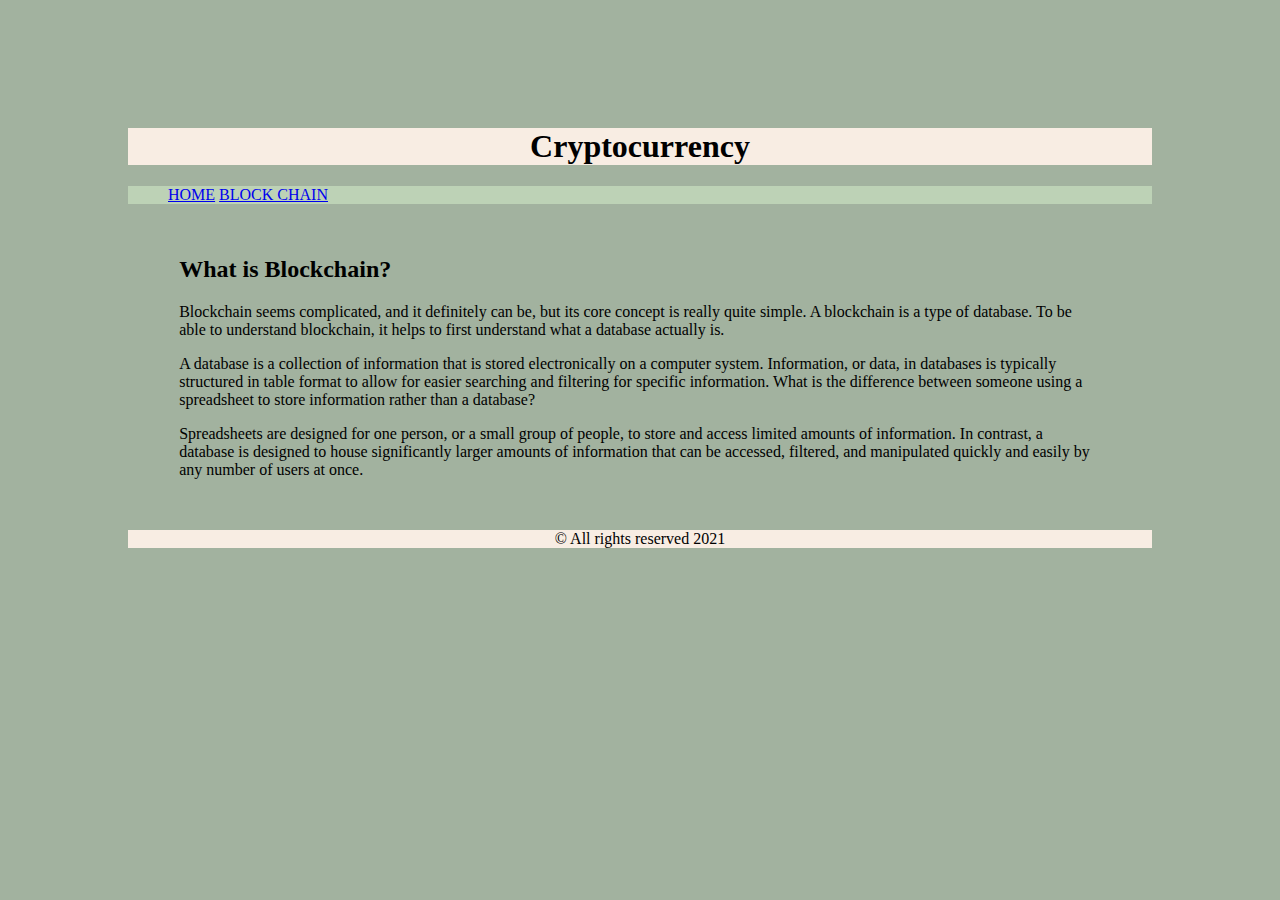
==== blockchain.html @ 27b94c12 "crypto lab1" ====
<!DOCTYPE html>
<html>
    <head>
        <title>Document</title>
        <link rel="stylesheet" href="CSS/style.css">
    </head>
    <body>
        <header>
            <h1>Cryptocurrency</h1>
            <nav>
                <ul>
                    <li><a href="index.html">HOME</a></li>
                    <li><a href="blockchain.html">BLOCK CHAIN</a></li>
                </ul>
            </nav>
        </header>
        <main>
            <h2>What is Blockchain?</h2>
            <p>Blockchain seems complicated, and it definitely can be, but its core concept is really quite simple. A blockchain is a type of database. To be able to understand blockchain, it helps to first understand what a database actually is. </p>
            <p>A database is a collection of information that is stored electronically on a computer system. Information, or data, in databases is typically structured in table format to allow for easier searching and filtering for specific information. What is the difference between someone using a spreadsheet to store information rather than a database?</p>
            <p>Spreadsheets are designed for one person, or a small group of people, to store and access limited amounts of information. In contrast, a database is designed to house significantly larger amounts of information that can be accessed, filtered, and manipulated quickly and easily by any number of users at once.</p>
        </main>
        <footer>
            &copy; All rights reserved 2021
        </footer>
    </body>
</html>
---- CSS/style.css ----
header h1 {
    text-align: center;
    background-color: #f8ede3;
}
header nav {
    background-color: #bdd2b6;

    
}
header nav ul li {
    display: inline-block;
    

}

body {
    margin: 10%;
     background-color: #a2b29f;


}
body main {
    margin: 5%;
}



footer {
    background-color: #f8ede3;
    text-align: center;

}
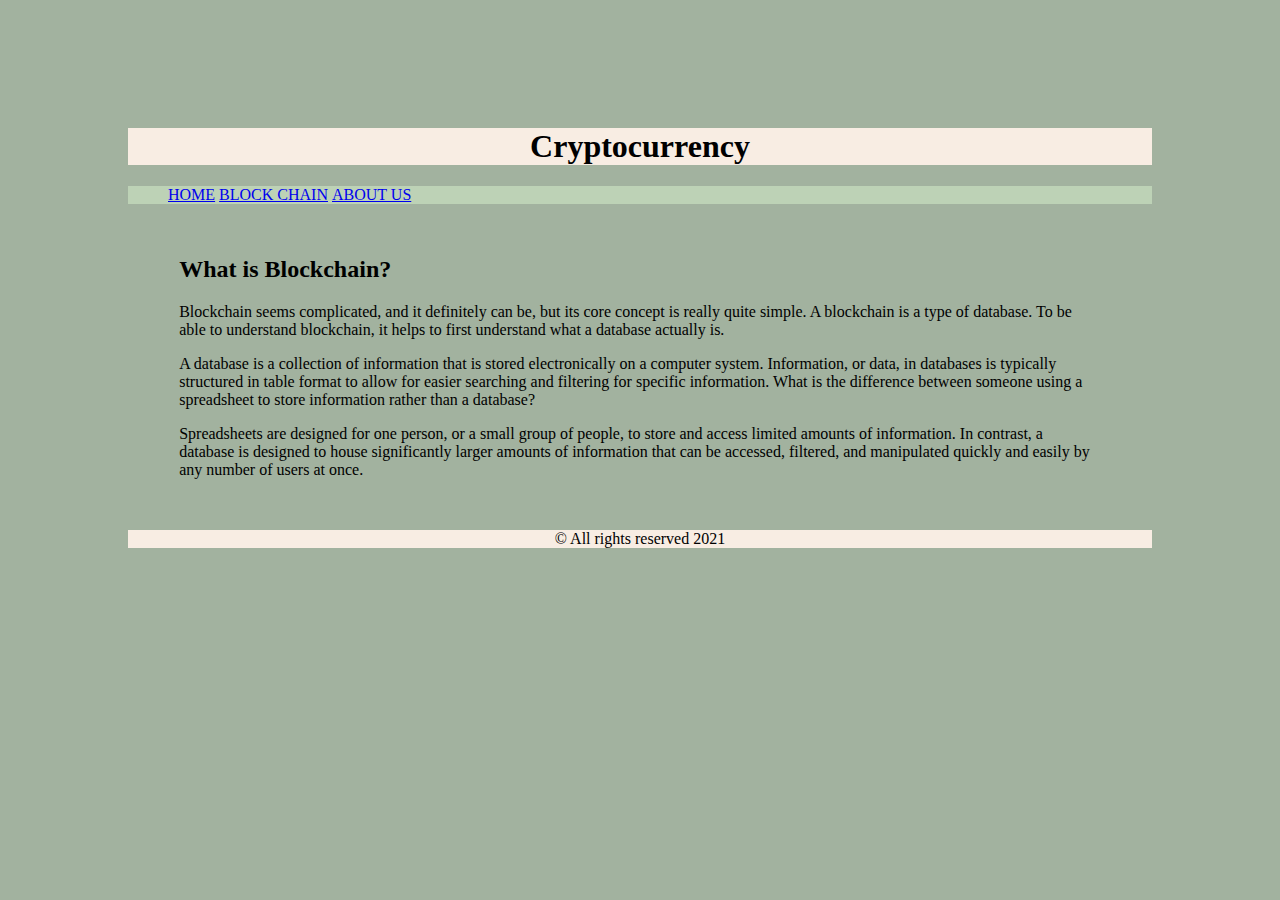
==== commit 539260ae: "aboutus" ====
--- a/blockchain.html
+++ b/blockchain.html
@@ -11,6 +11,7 @@
                 <ul>
                     <li><a href="index.html">HOME</a></li>
                     <li><a href="blockchain.html">BLOCK CHAIN</a></li>
+                    <li><a  target="_blank" href="aboutus.html">ABOUT US</a></li>
                 </ul>
             </nav>
         </header>
